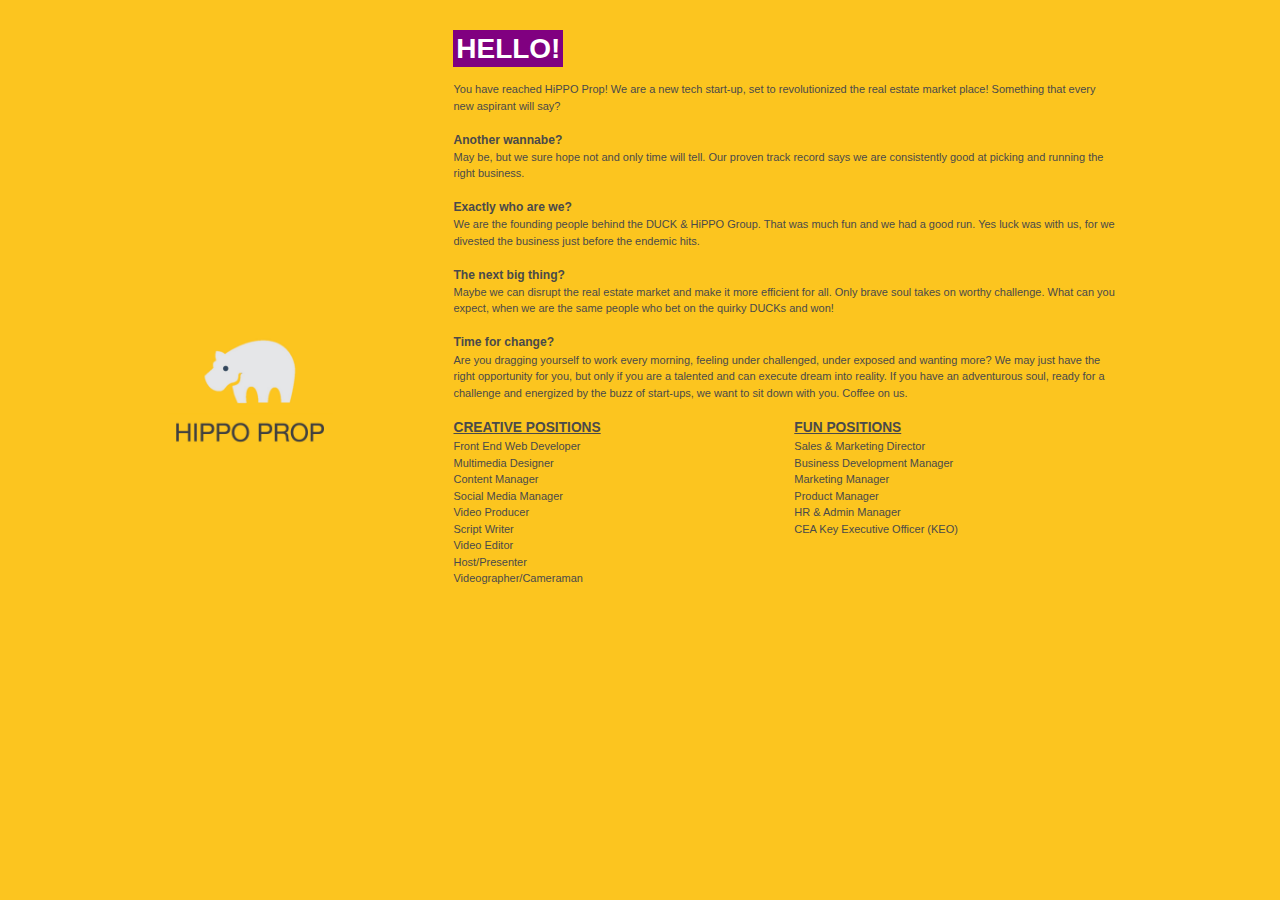
==== index.html @ f9f3ad55 "first commit" ====
<!DOCTYPE html>
<html>

<head>
    <meta charset="utf-8">
    <meta name="viewport" content="width=device-width, initial-scale=1">
    <title>HiPPO Prop</title>
    <link rel="stylesheet" href="/bulma.min.css">
    <link rel="stylesheet" href="/style.css">
</head>

<body>
    <section class="section">
        <div class="container">
            <div class="columns">
                <div class="column is-4">
                    <div class="logo-container has-text-centered">
                        <img class="logo" src="/logo.jpg" alt="logo">
                    </div>
                </div>
                <div class="column is-7">
                    <div class="content-container">
                        <p class="title"><span>HELLO! </span></p>
                        <div class="paragraph">
                            You have reached HiPPO Prop! We are a new tech
                            start-up, set to revolutionized the real estate
                            market place! Something that every new aspirant will
                            say?

                        </div>
                        <div class="paragraph">
                            <p class="p-title">
                                Another wannabe?
                            </p>
                            May be, but we sure hope not and only time will
                            tell.
                            Our proven track record says we are consistently
                            good at
                            picking and running the right business.
                        </div>
                        <div class="paragraph">
                            <p class="p-title">
                                Exactly who are we?
                            </p>
                            We are the founding people behind the DUCK & HiPPO
                            Group. That was much fun and we had a good run. Yes
                            luck was with us, for we divested the business just
                            before the endemic hits.

                        </div>
                        <div class="paragraph">
                            <p class="p-title">
                                The next big thing?
                            </p>
                            Maybe we can disrupt the real estate market and make
                            it more efficient for all. Only brave soul takes on
                            worthy challenge. What can you expect, when we are
                            the same people who bet on the quirky DUCKs and won!
                        </div>
                        <div class="paragraph">
                            <p class="p-title">
                                Time for change?

                            </p>
                            Are you dragging yourself to work every morning,
                            feeling under challenged, under exposed and wanting
                            more? We may just have the right opportunity for
                            you, but only if you are a talented and can execute
                            dream into reality. If you have an adventurous soul,
                            ready for a challenge and energized by the buzz of
                            start-ups, we want to sit down with you. Coffee on
                            us.

                        </div>
                        <div class="columns">
                            <div class="column">
                                <p class="column-title">
                                    CREATIVE POSITIONS
                                </p>
                                <ul>
                                    <li> Front End Web Developer </li>
                                    <li> Multimedia Designer </li>
                                    <li> Content Manager </li>
                                    <li> Social Media Manager</li>
                                    <li> Video Producer </li>
                                    <li> Script Writer</li>
                                    <li> Video Editor</li>
                                    <li> Host/Presenter</li>
                                    <li> Videographer/Cameraman</li>
                                </ul>
                            </div>
                            <div class="column">
                                <p class="column-title">
                                    FUN POSITIONS
                                </p>
                                <ul>
                                    <li> Sales & Marketing Director </li>
                                    <li> Business Development Manager</li>
                                    <li> Marketing Manager</li>
                                    <li> Product Manager </li>
                                    <li> HR & Admin Manager </li>
                                    <li> CEA Key Executive Officer (KEO) </li>
                                </ul>
                            </div>
                        </div>
                    </div>
                </div>
            </div>


        </div>
    </section>
</body>

</html>
---- style.css ----
html {
  font-size: 11px;
}

body {
  background: #fcc51f;
  min-height: 100vh;
}

.title {
  font-size: 28px;
}

.title span {
  background: purple;
  color: white;
  padding: 0.25rem;
}

.paragraph {
  margin-bottom: 1.5rem;
}

.paragraph .p-title {
  font-weight: bolder;
  font-size: 1.1em;
}

.has-text-link {
  text-decoration: underline;
}

.column-title {
  font-weight: bolder;
  font-size: 1.25rem;
  text-decoration: underline;
}

.logo-container {
  height: 80vh;
  position: relative;
}

.logo-container .logo {
  height: 15rem;
  position: absolute;
  top: 50%;
  left: 50%;
  -webkit-transform: translate(-50%, -50%);
          transform: translate(-50%, -50%);
}

@media screen and (max-width: 768px) {
  .logo-container {
    height: 15rem;
  }
}
/*# sourceMappingURL=style.css.map */
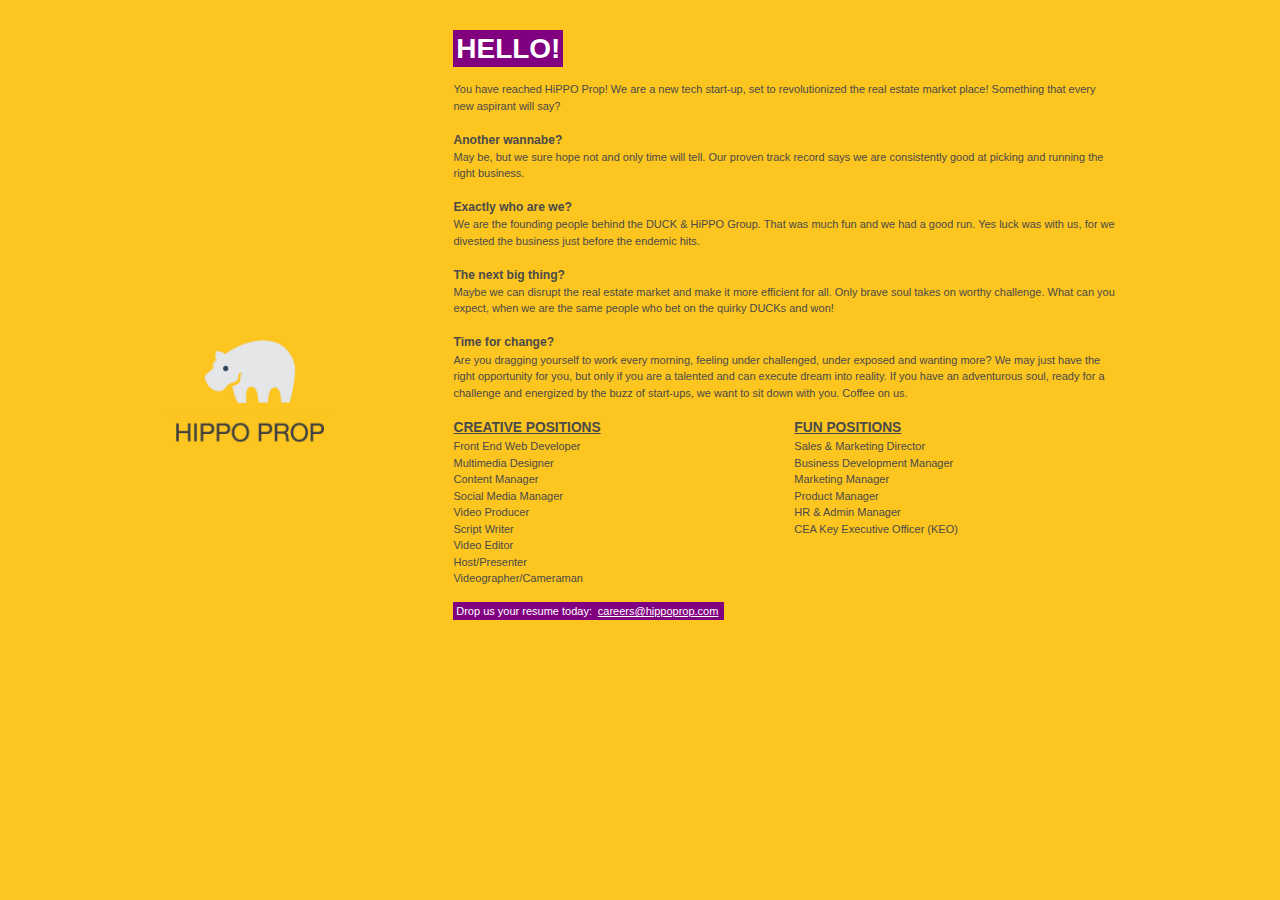
==== commit d9da1d89: "update" ====
--- a/index.html
+++ b/index.html
@@ -103,6 +103,16 @@
                                 </ul>
                             </div>
                         </div>
+                        <div class="paragraph">
+                            <p><span class="has-background-purple">Drop us your
+                                    resume
+                                    today: <a
+                                        href="mailto:careers@hippoprop.com"
+                                        class="has-background-purple">
+                                        careers@hippoprop.com</a>
+                                </span>
+                            </p>
+                        </div>
                     </div>
                 </div>
             </div>
--- a/style.css
+++ b/style.css
@@ -5,6 +5,16 @@
 body {
   background: #fcc51f;
   min-height: 100vh;
+}
+
+.has-background-purple {
+  background: purple;
+  color: white !important;
+  padding: 0.25rem;
+}
+
+.has-background-purple[href] {
+  text-decoration: underline;
 }
 
 .title {
